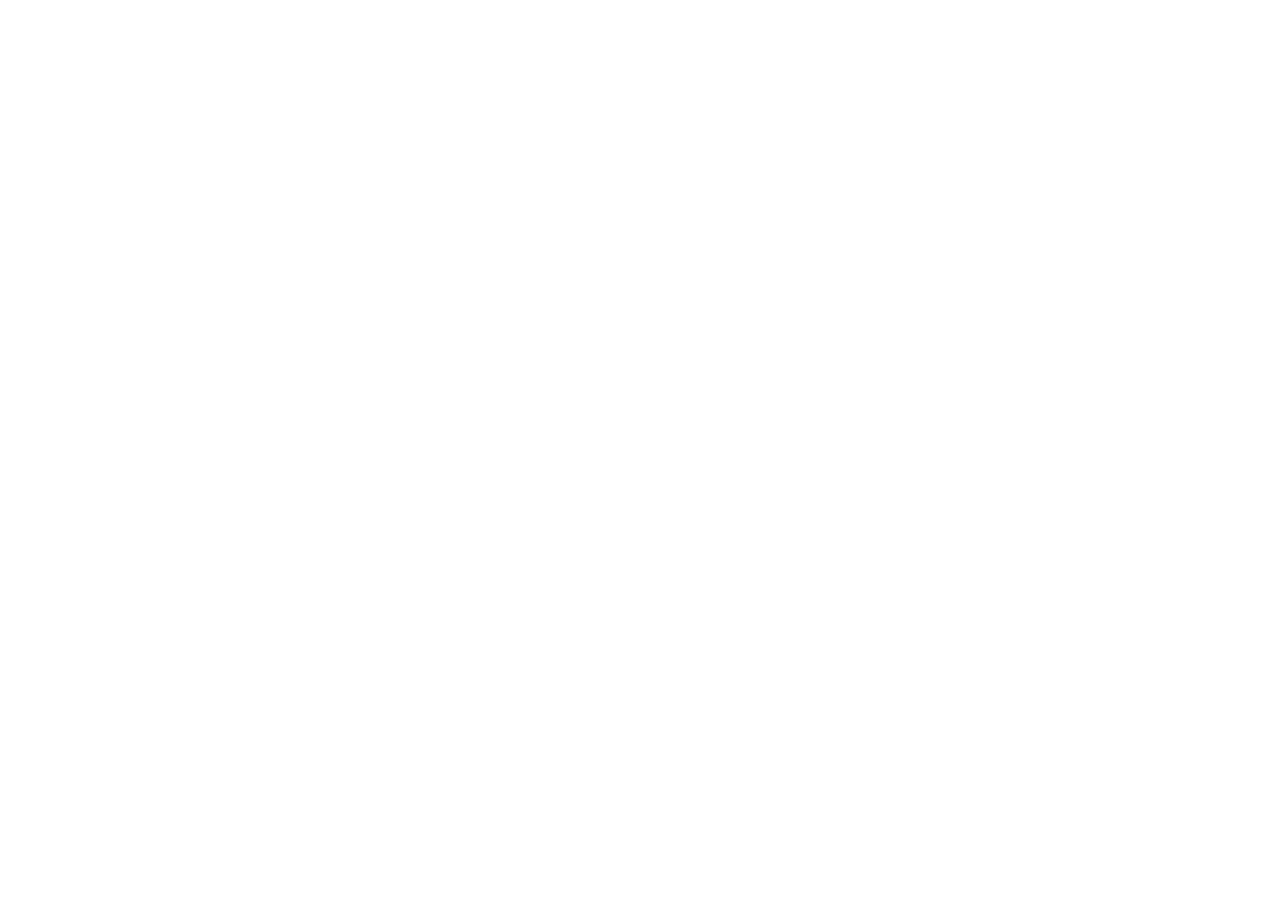
==== index.html @ d8095940 "initial commit, added html head" ====
<!DOCTYPE html>
<html lang="en">
<!-- Head section with csssss and ssssuch -->
    <head>
        <title>David Berry's Portfolio</title>
        <meta charset="UTF-8" />
        <meta name="viewport" content="width=device-width, initial-scale=1" />
        <link rel="stylesheet" type="text/css" href="./assets/css/style.css" />
    </head>

<!-- body with content and such -->
    <body>
        <!-- todo ok so we need a header that really has pop right here -->
        <!-- todo followed by a sleek navbar -->
        <!-- todo then the main content, about me and stuff -->
        <!-- todo i dont want to put a photo of me up so we'll figure that out -->
        <!-- todo sidebar too -->
        <!-- todo resume -->
        <!-- todo contact info -->
    </body>


<!-- a footer somewhere near here -->
    <footer>
        <!-- yup -->
    </footer>
<!-- and js apparently, maybe -->
</html>
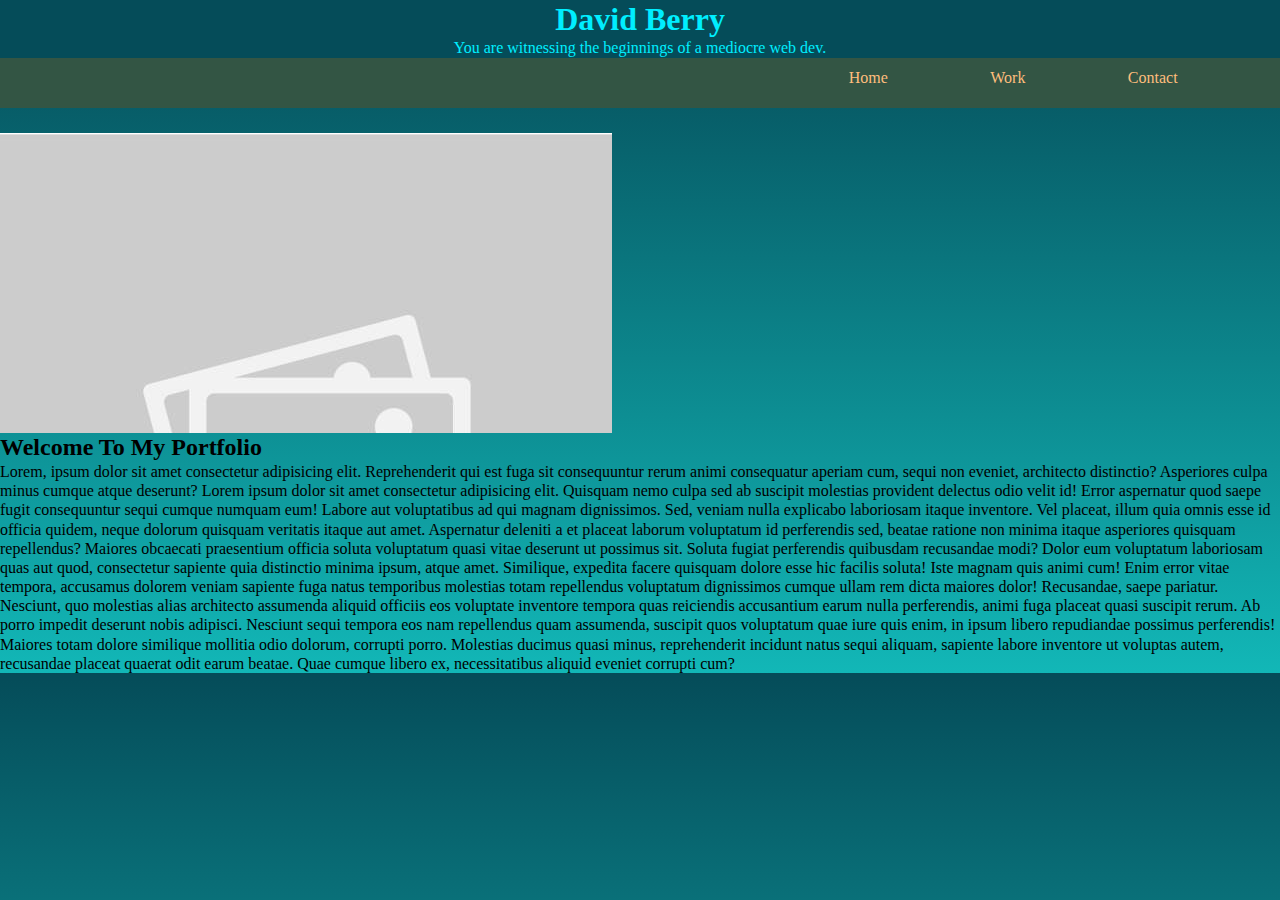
==== commit 22ad2315: "Placeholder image, CSS fixes and additions" ====
--- a/index.html
+++ b/index.html
@@ -1,3 +1,11 @@
+<!-- TODO    MAKE THE README -->
+<!-- TODO        MAKE THE README -->
+<!-- TODO            MAKE THE README -->
+<!-- TODO                MAKE THE README -->
+<!-- TODO                    MAKE THE README -->
+<!-- TODO                        MAKE THE README -->
+
+
 <!DOCTYPE html>
 <html lang="en">
 <!-- Head section with csssss and ssssuch -->
@@ -8,10 +16,47 @@
         <link rel="stylesheet" type="text/css" href="./assets/css/style.css" />
     </head>
 
-<!-- body with content and such -->
+<!--=============================================================================
+                                                                             BODY
+================================================================================= -->
+
     <body>
         <!-- todo ok so we need a header that really has pop right here -->
+        <header>
+            <h1>David Berry</h1>
+                <p>You are witnessing the beginnings of a mediocre web dev.</p>
+        </header>
         <!-- todo followed by a sleek navbar -->
+        <nav>
+            <!-- home, work, contact -->
+            <a href="#">Home</a>
+            <a href="#">Work</a>
+            <a href="#">Contact</a>
+        </nav>
+
+        <main>
+            <figure>
+                <img src="./assets/images/istockphoto-1147544807-612x612.jpg" alt="placeholder image, 612x612 px."/>
+            </figure>
+            <article>
+                <h2>Welcome To My Portfolio</h2>
+                    <p>
+                        Lorem, ipsum dolor sit amet consectetur adipisicing elit. Reprehenderit qui est fuga sit consequuntur rerum animi consequatur aperiam cum, sequi non eveniet, architecto distinctio? Asperiores culpa minus cumque atque deserunt? Lorem ipsum dolor sit amet consectetur adipisicing elit. Quisquam nemo culpa sed ab suscipit molestias provident delectus odio velit id! Error aspernatur quod saepe fugit consequuntur sequi cumque numquam eum!
+                        Labore aut voluptatibus ad qui magnam dignissimos. Sed, veniam nulla explicabo laboriosam itaque inventore. Vel placeat, illum quia omnis esse id officia quidem, neque dolorum quisquam veritatis itaque aut amet.
+                        Aspernatur deleniti a et placeat laborum voluptatum id perferendis sed, beatae ratione non minima itaque asperiores quisquam repellendus? Maiores obcaecati praesentium officia soluta voluptatum quasi vitae deserunt ut possimus sit.
+                        Soluta fugiat perferendis quibusdam recusandae modi? Dolor eum voluptatum laboriosam quas aut quod, consectetur sapiente quia distinctio minima ipsum, atque amet. Similique, expedita facere quisquam dolore esse hic facilis soluta!
+                        Iste magnam quis animi cum! Enim error vitae tempora, accusamus dolorem veniam sapiente fuga natus temporibus molestias totam repellendus voluptatum dignissimos cumque ullam rem dicta maiores dolor! Recusandae, saepe pariatur.
+                        Nesciunt, quo molestias alias architecto assumenda aliquid officiis eos voluptate inventore tempora quas reiciendis accusantium earum nulla perferendis, animi fuga placeat quasi suscipit rerum. Ab porro impedit deserunt nobis adipisci.
+                        Nesciunt sequi tempora eos nam repellendus quam assumenda, suscipit quos voluptatum quae iure quis enim, in ipsum libero repudiandae possimus perferendis! Maiores totam dolore similique mollitia odio dolorum, corrupti porro.
+                        Molestias ducimus quasi minus, reprehenderit incidunt natus sequi aliquam, sapiente labore inventore ut voluptas autem, recusandae placeat quaerat odit earum beatae. Quae cumque libero ex, necessitatibus aliquid eveniet corrupti cum?
+                    </p>
+
+            </article>
+
+
+
+
+        </main>
         <!-- todo then the main content, about me and stuff -->
         <!-- todo i dont want to put a photo of me up so we'll figure that out -->
         <!-- todo sidebar too -->
--- a/assets/css/style.css
+++ b/assets/css/style.css
@@ -0,0 +1,57 @@
+* {
+    margin: 0;
+    font-family: 'Times New Roman', Times, serif;
+}
+
+body {
+    display: flex;
+    flex-direction: column;
+    line-height: 1.2;
+    background-image: linear-gradient(
+            #054c59 0%,
+            #12b7b7 100%
+        );
+    
+}
+
+main {
+    display: flex;
+    flex-wrap: wrap;
+    margin-top: 2%;
+}
+
+header {
+    text-align: center;
+    max-height: 100px;
+    max-width: 100%;
+    background-color: #054c59;
+    color:rgb(0, 238, 255)
+}
+
+header p {
+    display: flex;
+    flex-wrap: wrap;
+    justify-content: center;
+}
+
+nav {
+    display: flex;
+    position: sticky;
+    top: 0;
+    width: 100%;
+    height: 50px;
+    background-color: #354;
+    justify-content: right;
+
+}
+
+nav a {
+    text-decoration: none;
+    padding: 10px 8% 10px 0;
+    color: rgb(255, 190, 125)
+}
+
+figure {
+    max-height: 300px;
+    overflow: hidden;
+}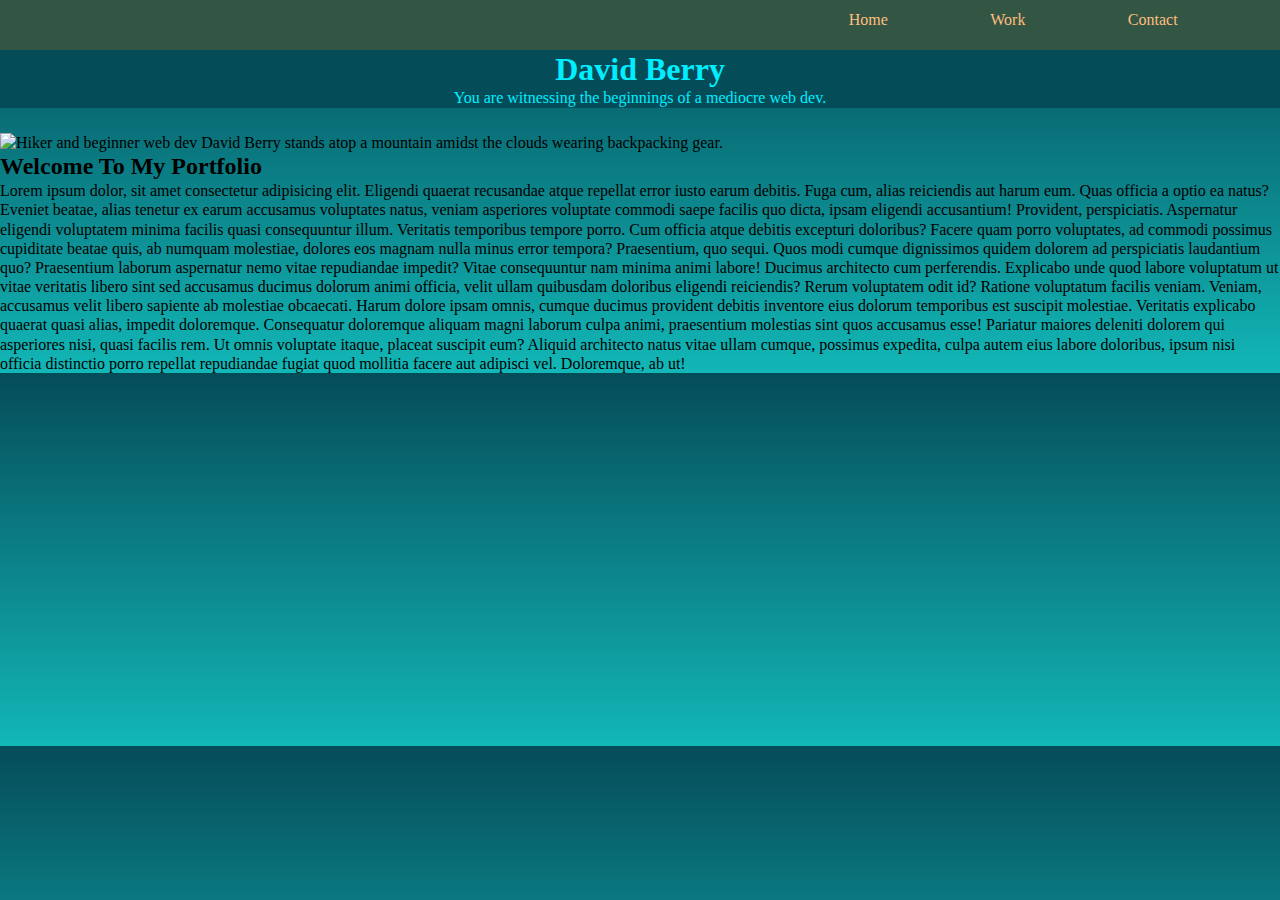
==== commit 5f042260: "added actual photo of myself" ====
--- a/index.html
+++ b/index.html
@@ -22,33 +22,34 @@
 
     <body>
         <!-- todo ok so we need a header that really has pop right here -->
-        <header>
-            <h1>David Berry</h1>
-                <p>You are witnessing the beginnings of a mediocre web dev.</p>
-        </header>
-        <!-- todo followed by a sleek navbar -->
         <nav>
             <!-- home, work, contact -->
             <a href="#">Home</a>
             <a href="#">Work</a>
             <a href="#">Contact</a>
         </nav>
+        <header>
+            <h1>David Berry</h1>
+                <p>You are witnessing the beginnings of a mediocre web dev.</p>
+        </header>
+        <!-- todo followed by a sleek navbar -->
+
 
         <main>
             <figure>
-                <img src="./assets/images/istockphoto-1147544807-612x612.jpg" alt="placeholder image, 612x612 px."/>
+                <img src="./assets/images/sf0002_crop.png/" alt="Hiker and beginner web dev David Berry stands atop a mountain amidst the clouds wearing backpacking gear.">
             </figure>
             <article>
                 <h2>Welcome To My Portfolio</h2>
                     <p>
-                        Lorem, ipsum dolor sit amet consectetur adipisicing elit. Reprehenderit qui est fuga sit consequuntur rerum animi consequatur aperiam cum, sequi non eveniet, architecto distinctio? Asperiores culpa minus cumque atque deserunt? Lorem ipsum dolor sit amet consectetur adipisicing elit. Quisquam nemo culpa sed ab suscipit molestias provident delectus odio velit id! Error aspernatur quod saepe fugit consequuntur sequi cumque numquam eum!
-                        Labore aut voluptatibus ad qui magnam dignissimos. Sed, veniam nulla explicabo laboriosam itaque inventore. Vel placeat, illum quia omnis esse id officia quidem, neque dolorum quisquam veritatis itaque aut amet.
-                        Aspernatur deleniti a et placeat laborum voluptatum id perferendis sed, beatae ratione non minima itaque asperiores quisquam repellendus? Maiores obcaecati praesentium officia soluta voluptatum quasi vitae deserunt ut possimus sit.
-                        Soluta fugiat perferendis quibusdam recusandae modi? Dolor eum voluptatum laboriosam quas aut quod, consectetur sapiente quia distinctio minima ipsum, atque amet. Similique, expedita facere quisquam dolore esse hic facilis soluta!
-                        Iste magnam quis animi cum! Enim error vitae tempora, accusamus dolorem veniam sapiente fuga natus temporibus molestias totam repellendus voluptatum dignissimos cumque ullam rem dicta maiores dolor! Recusandae, saepe pariatur.
-                        Nesciunt, quo molestias alias architecto assumenda aliquid officiis eos voluptate inventore tempora quas reiciendis accusantium earum nulla perferendis, animi fuga placeat quasi suscipit rerum. Ab porro impedit deserunt nobis adipisci.
-                        Nesciunt sequi tempora eos nam repellendus quam assumenda, suscipit quos voluptatum quae iure quis enim, in ipsum libero repudiandae possimus perferendis! Maiores totam dolore similique mollitia odio dolorum, corrupti porro.
-                        Molestias ducimus quasi minus, reprehenderit incidunt natus sequi aliquam, sapiente labore inventore ut voluptas autem, recusandae placeat quaerat odit earum beatae. Quae cumque libero ex, necessitatibus aliquid eveniet corrupti cum?
+                        Lorem ipsum dolor, sit amet consectetur adipisicing elit. Eligendi quaerat recusandae atque repellat error iusto earum debitis. Fuga cum, alias reiciendis aut harum eum. Quas officia a optio ea natus?
+                        Eveniet beatae, alias tenetur ex earum accusamus voluptates natus, veniam asperiores voluptate commodi saepe facilis quo dicta, ipsam eligendi accusantium! Provident, perspiciatis. Aspernatur eligendi voluptatem minima facilis quasi consequuntur illum.
+                        Veritatis temporibus tempore porro. Cum officia atque debitis excepturi doloribus? Facere quam porro voluptates, ad commodi possimus cupiditate beatae quis, ab numquam molestiae, dolores eos magnam nulla minus error tempora?
+                        Praesentium, quo sequi. Quos modi cumque dignissimos quidem dolorem ad perspiciatis laudantium quo? Praesentium laborum aspernatur nemo vitae repudiandae impedit? Vitae consequuntur nam minima animi labore! Ducimus architecto cum perferendis.
+                        Explicabo unde quod labore voluptatum ut vitae veritatis libero sint sed accusamus ducimus dolorum animi officia, velit ullam quibusdam doloribus eligendi reiciendis? Rerum voluptatem odit id? Ratione voluptatum facilis veniam.
+                        Veniam, accusamus velit libero sapiente ab molestiae obcaecati. Harum dolore ipsam omnis, cumque ducimus provident debitis inventore eius dolorum temporibus est suscipit molestiae. Veritatis explicabo quaerat quasi alias, impedit doloremque.
+                        Consequatur doloremque aliquam magni laborum culpa animi, praesentium molestias sint quos accusamus esse! Pariatur maiores deleniti dolorem qui asperiores nisi, quasi facilis rem. Ut omnis voluptate itaque, placeat suscipit eum?
+                        Aliquid architecto natus vitae ullam cumque, possimus expedita, culpa autem eius labore doloribus, ipsum nisi officia distinctio porro repellat repudiandae fugiat quod mollitia facere aut adipisci vel. Doloremque, ab ut!
                     </p>
 
             </article>
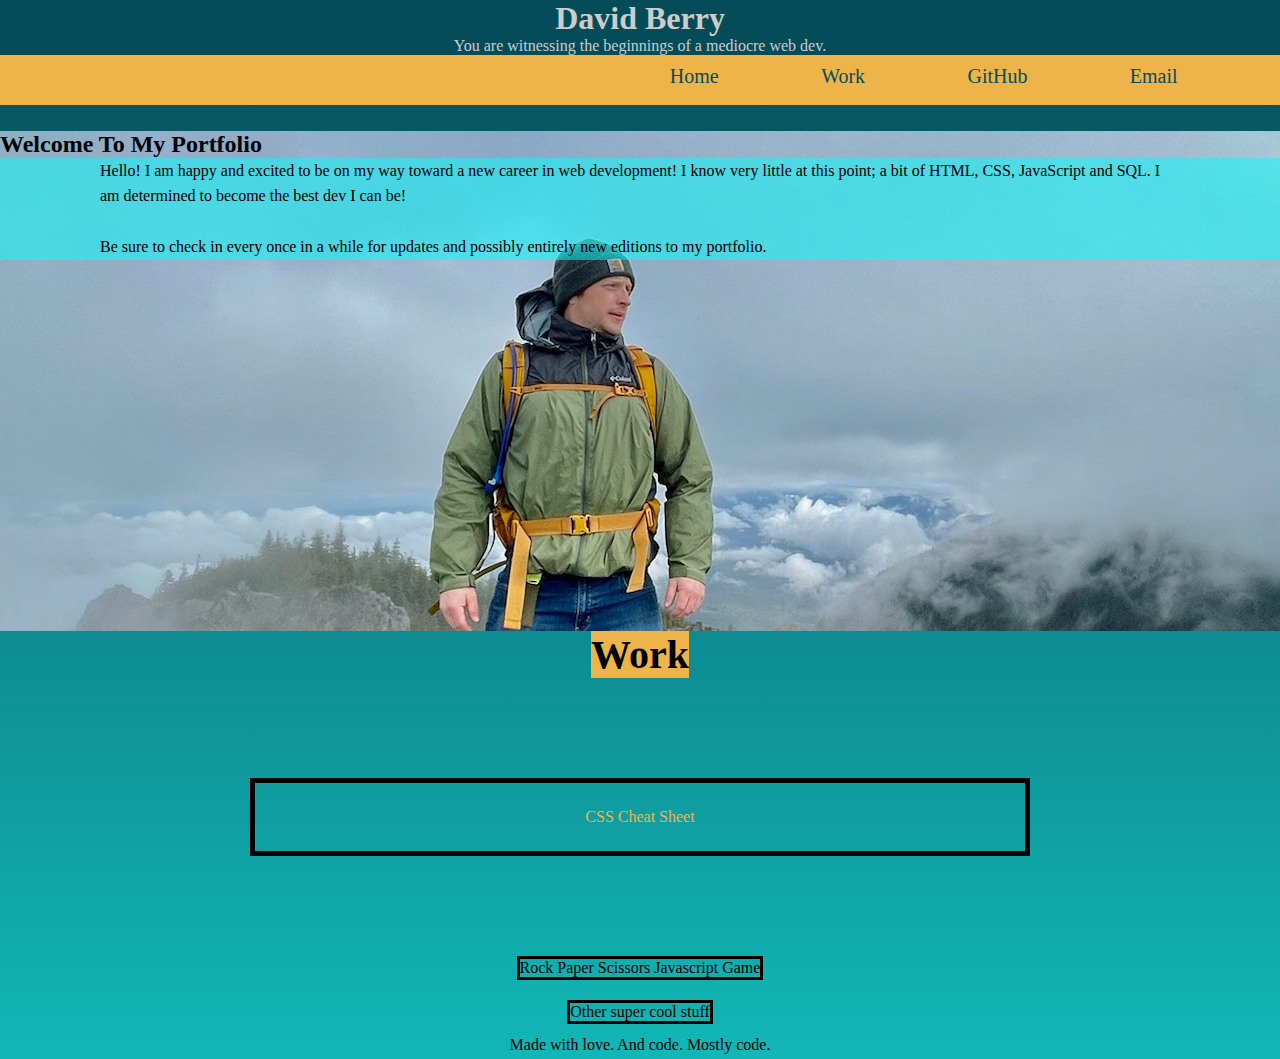
==== commit 506b0fd3: "Whoops had to restructure files. Internet people misled me." ====
--- a/index.html
+++ b/index.html
@@ -8,12 +8,11 @@
 
 <!DOCTYPE html>
 <html lang="en">
-<!-- Head section with csssss and ssssuch -->
     <head>
         <title>David Berry's Portfolio</title>
         <meta charset="UTF-8" />
         <meta name="viewport" content="width=device-width, initial-scale=1" />
-        <link rel="stylesheet" type="text/css" href="./assets/css/style.css" />
+        <link rel="stylesheet" type="text/css" href="../assets/css/style.css" />
     </head>
 
 <!--=============================================================================
@@ -21,54 +20,56 @@
 ================================================================================= -->
 
     <body>
-        <!-- todo ok so we need a header that really has pop right here -->
-        <nav>
-            <!-- home, work, contact -->
-            <a href="#">Home</a>
-            <a href="#">Work</a>
-            <a href="#">Contact</a>
-        </nav>
         <header>
             <h1>David Berry</h1>
                 <p>You are witnessing the beginnings of a mediocre web dev.</p>
         </header>
-        <!-- todo followed by a sleek navbar -->
 
+        <nav>
+            <!-- home, work, contact -->
+            <a href="#">Home</a>
+            <a href="#projectexamples">Work</a>
+            <a href="https://github.com/dberry38">GitHub</a>
+            <a href="mailto: davber.port22@gmail.com">Email</a>
+        </nav>
 
         <main>
-            <figure>
-                <img src="./assets/images/sf0002_crop.png/" alt="Hiker and beginner web dev David Berry stands atop a mountain amidst the clouds wearing backpacking gear.">
-            </figure>
+
             <article>
                 <h2>Welcome To My Portfolio</h2>
                     <p>
-                        Lorem ipsum dolor, sit amet consectetur adipisicing elit. Eligendi quaerat recusandae atque repellat error iusto earum debitis. Fuga cum, alias reiciendis aut harum eum. Quas officia a optio ea natus?
-                        Eveniet beatae, alias tenetur ex earum accusamus voluptates natus, veniam asperiores voluptate commodi saepe facilis quo dicta, ipsam eligendi accusantium! Provident, perspiciatis. Aspernatur eligendi voluptatem minima facilis quasi consequuntur illum.
-                        Veritatis temporibus tempore porro. Cum officia atque debitis excepturi doloribus? Facere quam porro voluptates, ad commodi possimus cupiditate beatae quis, ab numquam molestiae, dolores eos magnam nulla minus error tempora?
-                        Praesentium, quo sequi. Quos modi cumque dignissimos quidem dolorem ad perspiciatis laudantium quo? Praesentium laborum aspernatur nemo vitae repudiandae impedit? Vitae consequuntur nam minima animi labore! Ducimus architecto cum perferendis.
-                        Explicabo unde quod labore voluptatum ut vitae veritatis libero sint sed accusamus ducimus dolorum animi officia, velit ullam quibusdam doloribus eligendi reiciendis? Rerum voluptatem odit id? Ratione voluptatum facilis veniam.
-                        Veniam, accusamus velit libero sapiente ab molestiae obcaecati. Harum dolore ipsam omnis, cumque ducimus provident debitis inventore eius dolorum temporibus est suscipit molestiae. Veritatis explicabo quaerat quasi alias, impedit doloremque.
-                        Consequatur doloremque aliquam magni laborum culpa animi, praesentium molestias sint quos accusamus esse! Pariatur maiores deleniti dolorem qui asperiores nisi, quasi facilis rem. Ut omnis voluptate itaque, placeat suscipit eum?
-                        Aliquid architecto natus vitae ullam cumque, possimus expedita, culpa autem eius labore doloribus, ipsum nisi officia distinctio porro repellat repudiandae fugiat quod mollitia facere aut adipisci vel. Doloremque, ab ut!
+                        Hello! I am happy and excited to be on my way toward a new career in web development! I know very little at this point; a bit of HTML, CSS, JavaScript and SQL. I am determined to become the best dev I can be!<br><br> Be sure to check in every once in a while for updates and possibly entirely new editions to my portfolio.
                     </p>
+                    
 
             </article>
 
+            <!-- So the project examples are messed up, can't get them to center horizontally on the page no matter what I try. I think I may have missed something foundational to the CSS setup, might have to start from scratch again. -->
 
-
+            <section id="projectexamples">
+                <h3>
+                    Work
+                </h3>
+                <div id="prog1" class="otherprogs">
+                    <a href="https://dberry38.github.io/CSS_cheatsheet/" style="display:block; Color: rgba(237, 180, 73); text-decoration: none; width: 100%; height: 100%; text-align: center;">CSS Cheat Sheet</a>
+                </div>
+                <div class="otherprogs">
+                    Rock Paper Scissors Javascript Game
+                </div>
+                <div class="otherprogs">
+                    Other super cool stuff
+                </div>
+            </section>
 
         </main>
-        <!-- todo then the main content, about me and stuff -->
-        <!-- todo i dont want to put a photo of me up so we'll figure that out -->
-        <!-- todo sidebar too -->
-        <!-- todo resume -->
-        <!-- todo contact info -->
     </body>
 
 
-<!-- a footer somewhere near here -->
+<!-- Didn't have time to figure this out, but the footer is displaying in the middle of the page instead of the bottom. I didn't want to set its position to fixed. I'm pretty sure it has something to do with the line-height declared for body in css, but can't change that without messing up the whole thing. -->
     <footer>
-        <!-- yup -->
+        <span>
+            Made with love. And code. Mostly code.
+        </span>
     </footer>
-<!-- and js apparently, maybe -->
+<!-- someday maybe js will be added -->
 </html>--- a/assets/css/style.css
+++ b/assets/css/style.css
@@ -6,8 +6,8 @@
 body {
     display: flex;
     flex-direction: column;
-    line-height: 1.2;
-    background-image: linear-gradient(
+    line-height: auto;
+    background-image:  linear-gradient(
             #054c59 0%,
             #12b7b7 100%
         );
@@ -16,6 +16,7 @@
 
 main {
     display: flex;
+    height: 100vh;
     flex-wrap: wrap;
     margin-top: 2%;
 }
@@ -25,7 +26,7 @@
     max-height: 100px;
     max-width: 100%;
     background-color: #054c59;
-    color:rgb(0, 238, 255)
+    color:rgb(204, 204, 204)
 }
 
 header p {
@@ -40,18 +41,78 @@
     top: 0;
     width: 100%;
     height: 50px;
-    background-color: #354;
+    background-color: rgba(237, 180, 73);
     justify-content: right;
 
 }
 
 nav a {
     text-decoration: none;
+    font-size: 125%;
     padding: 10px 8% 10px 0;
-    color: rgb(255, 190, 125)
+    color: #054c59;
 }
 
-figure {
-    max-height: 300px;
-    overflow: hidden;
-}+article {
+    width: 100%;
+    justify-content: center;
+    background-image: url(../css/images/sf0002_cropL.jpeg);
+    background-repeat: no-repeat;
+    background-position: top center;
+    min-height: 500px;
+}
+
+article p {
+    padding: 0 100px;
+    flex-direction: row;
+    line-height: 1.6;
+    background-color: rgb(0, 255, 255, 0.5);
+}
+
+#projectexamples {
+    min-width: 100%;
+    justify-items: center;
+}
+
+h3 {
+    display: flex;
+    justify-content: center;
+    align-items: center;
+    font-size: 40px;
+    background-color: rgba(237, 180, 73);
+}
+
+#prog1 {
+    display: flex;
+    justify-content: center;
+    margin: 100px 50px;
+    padding: 25px;
+    border: 5px solid black;
+    width: 80vmin;
+    align-items: center;
+    transition: all 0.5s ease-in-out;
+}
+
+.otherprogs {
+    margin: 20px;
+    border: 3px solid black;
+    transition: all 0.5s ease-in-out;
+}
+
+#prog1:hover {
+    background-color:rgba(21, 190, 83, 0.7)
+}
+
+.otherprogs:hover {
+    background-color: rgb(0, 255, 255, 0.7);
+}
+
+footer {
+    display: flex;
+    /* position: fixed;
+    bottom: 0px; */
+    margin: 5px auto;
+    align-items: center;
+    text-align: center;
+    justify-content: center;
+}
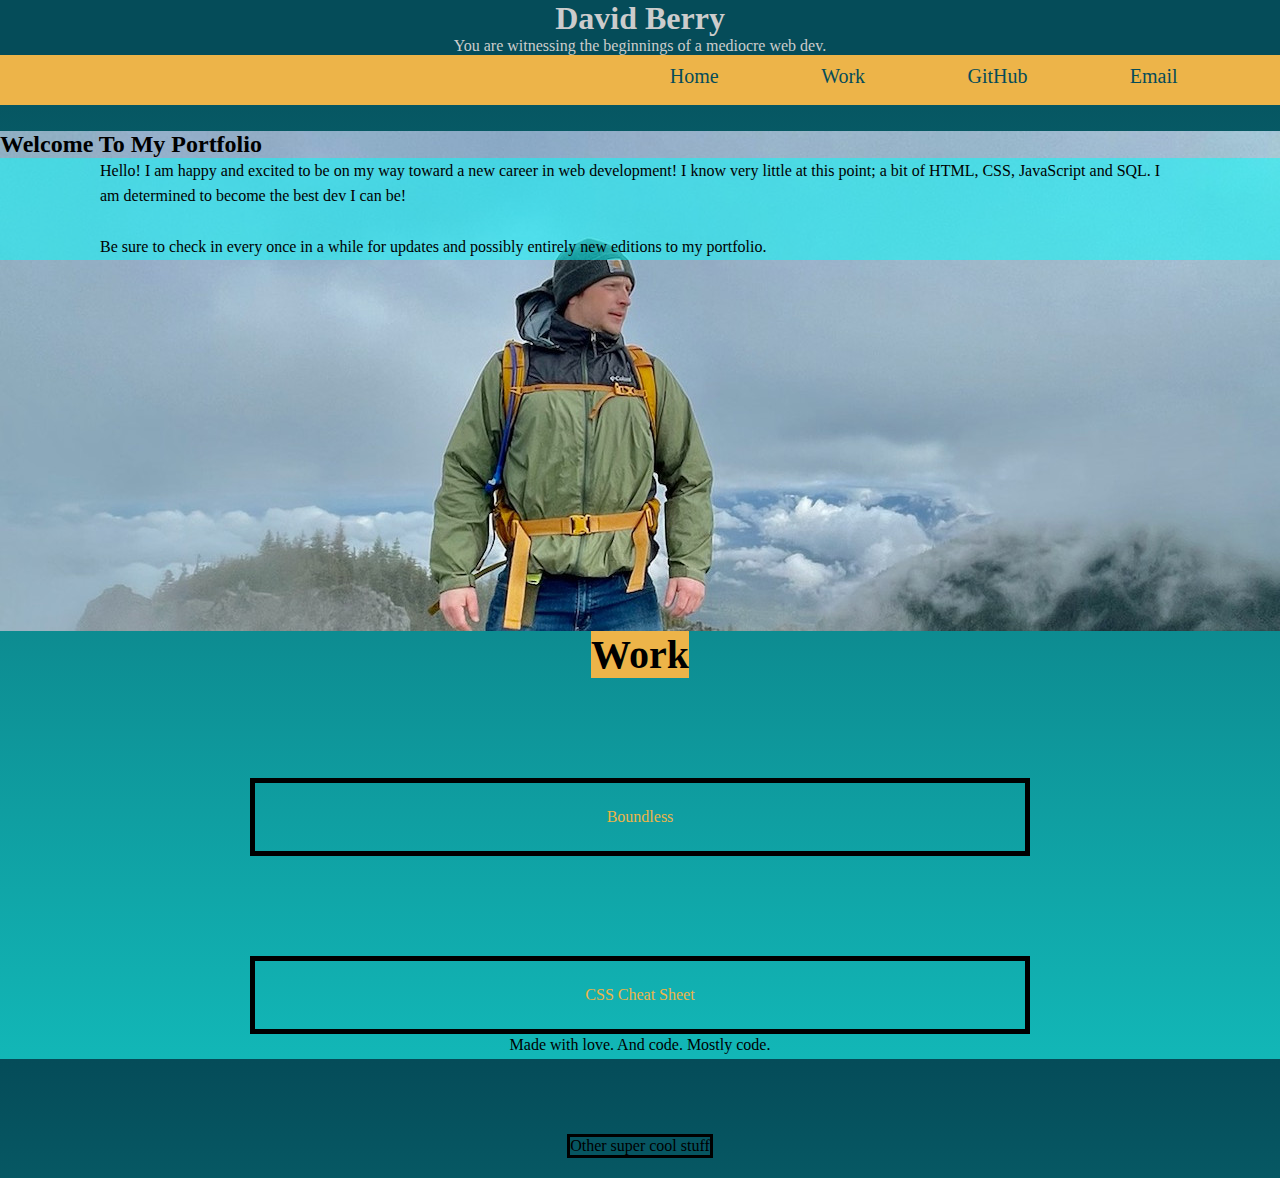
==== commit a8920acd: "Add Boundless link" ====
--- a/index.html
+++ b/index.html
@@ -12,7 +12,7 @@
         <title>David Berry's Portfolio</title>
         <meta charset="UTF-8" />
         <meta name="viewport" content="width=device-width, initial-scale=1" />
-        <link rel="stylesheet" type="text/css" href="../assets/css/style.css" />
+        <link rel="stylesheet" type="text/css" href="./assets/css/style.css" />
     </head>
 
 <!--=============================================================================
@@ -51,10 +51,10 @@
                     Work
                 </h3>
                 <div id="prog1" class="otherprogs">
+                    <a href="https://boundless-stories.herokuapp.com/" style="display:block; Color: rgba(237, 180, 73); text-decoration: none; width: 100%; height: 100%; text-align: center;">Boundless</a>
+                </div>
+                <div id="prog1" class="otherprogs">
                     <a href="https://dberry38.github.io/CSS_cheatsheet/" style="display:block; Color: rgba(237, 180, 73); text-decoration: none; width: 100%; height: 100%; text-align: center;">CSS Cheat Sheet</a>
-                </div>
-                <div class="otherprogs">
-                    Rock Paper Scissors Javascript Game
                 </div>
                 <div class="otherprogs">
                     Other super cool stuff
--- a/assets/css/style.css
+++ b/assets/css/style.css
@@ -56,7 +56,7 @@
 article {
     width: 100%;
     justify-content: center;
-    background-image: url(../css/images/sf0002_cropL.jpeg);
+    background-image: url(./images/sf0002_cropL.jpeg);
     background-repeat: no-repeat;
     background-position: top center;
     min-height: 500px;
